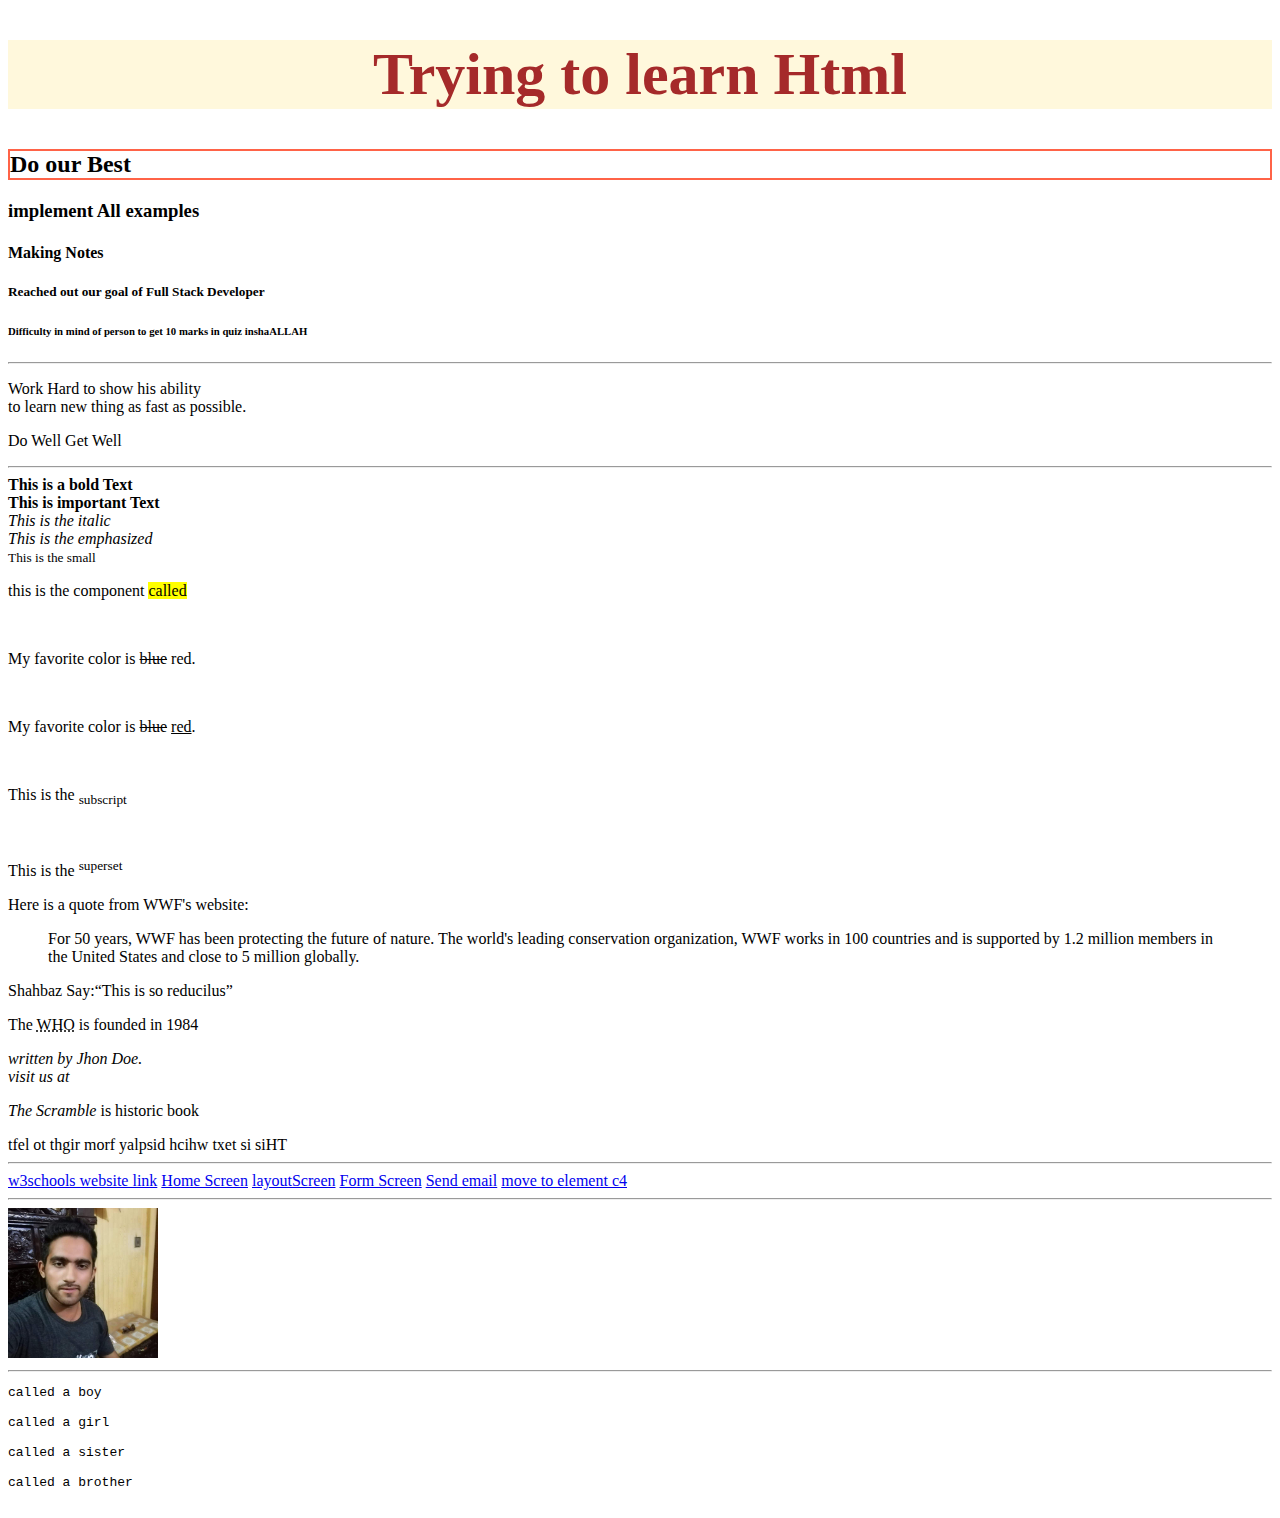
==== index.html @ d14239db "latest commit" ====
<!DOCTYPE html>
<html lang="en-US">

<head>
    <!--<style>
        body {
            background-color:turquoise;
        }
        h1 {
            color: tomato;
        }
        p {
            color:black;
        }
    </style>
    -->
    <!-- <link rel="stylesheet" href="src/css/styles.css"> -->
   
    <link rel="stylesheet" href="https://www.w3schools.com/html/styles.css" > 
    <title>Shahbaz Learning</title>
</head>

<body>
    <h1 style="color: brown;font-size: 60px;text-align: center;background-color: cornsilk;">
        Trying to learn Html
    </h1>
    <h2 style="border:2px solid Tomato;">
        Do our Best
    </h2>

    <h3 id="c4">
        implement All examples
    </h3>
    <h4>Making Notes</h4>
    <h5>Reached out our goal of Full Stack Developer</h5>
    <h6>Difficulty in mind of person to get 10 marks in quiz inshaALLAH</h6>
    <hr>
    <p title="I am a tooltip paragraph">
        Work Hard to show his ability <br> to learn new thing as fast as possible.
    </p>
    <p>
        Do Well Get Well
    </p>
    <hr>
    <b>This is a bold Text</b><br>
    <strong>This is important Text</strong><br>
    <i>This is the italic</i><br>
    <em>This is the emphasized</em><br>
    <small>This is the small</small>
    <p>this is the component <mark>called</mark></p><br>
    <p>My favorite color is <del>blue</del> red.</p><br>
    <p>My favorite color is <del>blue</del> <ins>red</ins>.</p><br>
    <p>This is the <sub>subscript</sub></p><br>
    <p>This is the <sup>superset</sup></p>
    <p>Here is a quote from WWF's website:</p>
    <blockquote cite="http://www.worldwildlife.org/who/index.html">
    For 50 years, WWF has been protecting the future of nature.
    The world's leading conservation organization,
    WWF works in 100 countries and is supported by
    1.2 million members in the United States and
    close to 5 million globally.
    </blockquote> 
    <p>Shahbaz Say:<q>This is so reducilus</q></p>
    <p>The <abbr title="World Health Organization">WHO</abbr> is founded in 1984</p>
    <address>written by Jhon Doe.<br>
        visit us at <br>
    </address>
    <p><cite>The Scramble</cite> is historic book</p>
    <!-- this is bdo -->
    <bdo dir="rtl">THis is text which display from right to left</bdo>
    <hr>
    <a href="https://www.w3schools.com" target="_top">w3schools website link</a>
    <a href="src/html/homeScreen.html">Home Screen</a>
    <a href="src/html/layoutScreen.html"> layoutScreen</a>
    <a href="src/html/formScreen.html">Form Screen</a>

    <a href="mailto:someone@example.com">Send email</a> 
    <a href="#c4">move to element c4</a>
    <hr>
    <image src="src/assets/images/Shahbaz.jpg" alt="image not uploaded" width=150 height=150 usemap="#workmap">
        <map name="workmap">
            <area shape="reacr" coords="30,20,75,150" href="src/html/homeScreen.html">
        </map>
        <hr>
        <pre>
called a boy

called a girl

called a sister

called a brother
        </pre>
</body>

</html>
---- src/css/styles.css ----
body {
    background-color: powderblue;
  }
  h1 {
    color: blue;
  }
  p {
    color: red;
  }
  a:link {
    color: green;
    background-color: transparent;
    text-decoration: none;
  }
  
  a:visited {
    color: pink;
    background-color: transparent;
    text-decoration: none;
  }
  
  a:hover {
    color: red;
    background-color: transparent;
    text-decoration: underline;
  }
  
  a:active {
    color: yellow;
    background-color: transparent;
    text-decoration: underline;
  }
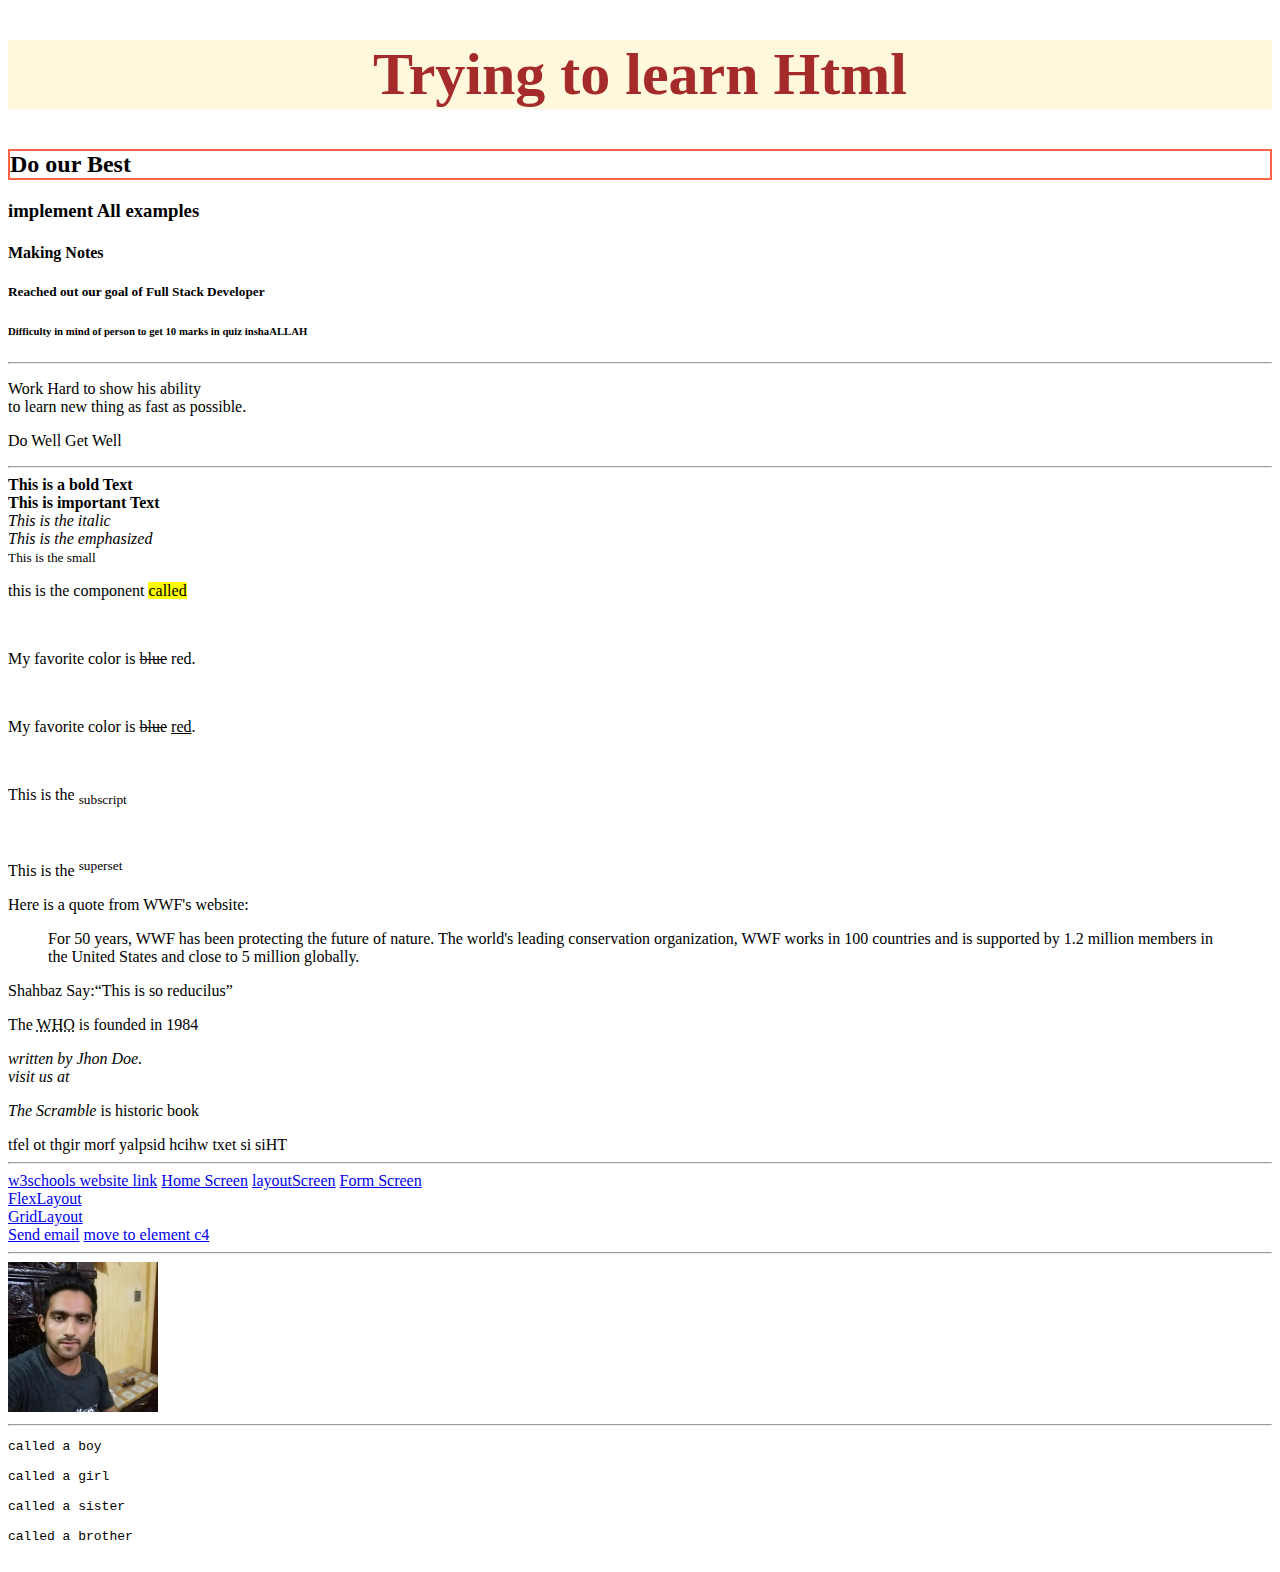
==== commit 318f13d2: "layout" ====
--- a/index.html
+++ b/index.html
@@ -72,8 +72,9 @@
     <a href="https://www.w3schools.com" target="_top">w3schools website link</a>
     <a href="src/html/homeScreen.html">Home Screen</a>
     <a href="src/html/layoutScreen.html"> layoutScreen</a>
-    <a href="src/html/formScreen.html">Form Screen</a>
-
+    <a href="src/html/formScreen.html">Form Screen</a><br>
+    <a href="src/html/flexLayout.html">FlexLayout</a><br>
+    <a href="src/html/gridLayout.html">GridLayout</a><br>
     <a href="mailto:someone@example.com">Send email</a> 
     <a href="#c4">move to element c4</a>
     <hr>
